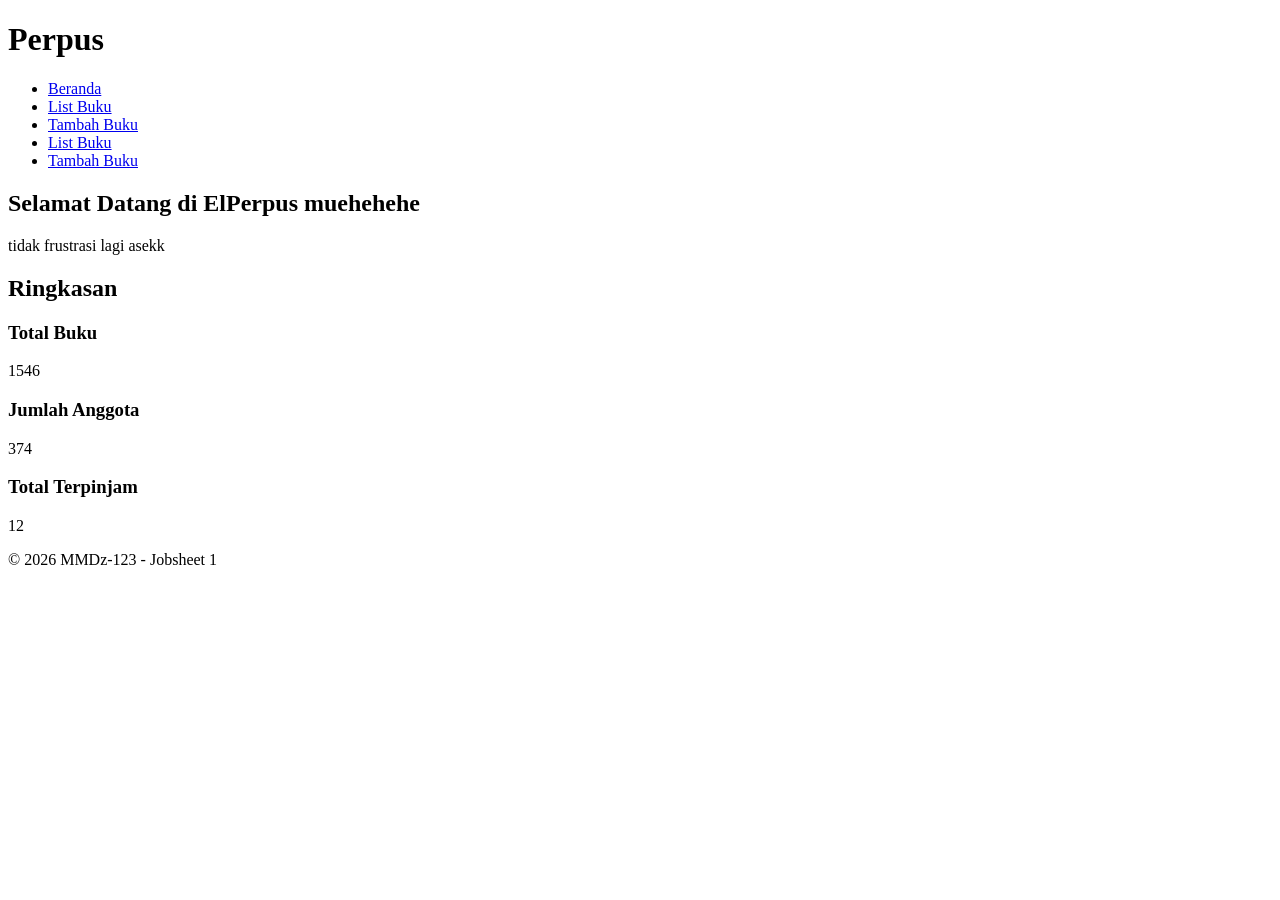
==== jobsheet-01/index.html @ 53e866d0 "redirect" ====
<!DOCTYPE html>
<html lang="id">
    <head>
        <meta charset="UTF-8">
        <title>
            Jobsheet1|beranda
        </title>
    </head>
    <body>
        <header>        
            <h1>Perpus</h1>
            <nav>
                <ul>
                    <li><a href="index.html">Beranda</a></li>
                    <li><a href="buku/list.html">List Buku</a></li>
                    <li><a href="buku/tambah.html">Tambah Buku</a></li>
                    <li><a href="anggota/list.html">List Buku</a></li>
                    <li><a href="anggota/tambah.html">Tambah Buku</a></li>
                </ul>
            </nav>
        </header>

        <main>
            <section>
                <h2>Selamat Datang di ElPerpus muehehehe</h2>
                <p>tidak frustrasi lagi asekk</p>
            </section>

            <section>
                <h2>Ringkasan</h2>

                <article>
                    <h3>Total Buku</h3>
                    <p>1546</p>
                </article>

                <article>
                    <h3>Jumlah Anggota</h3>
                    <p>374</p>
                </article>

                <article>
                    <h3>Total Terpinjam</h3>
                    <p>12</p>
                </article>
            </section>
        </main>

        <footer>
            <p>&copy; 2026 MMDz-123 &dash; Jobsheet 1</p>
        </footer>
    </body>
</html>
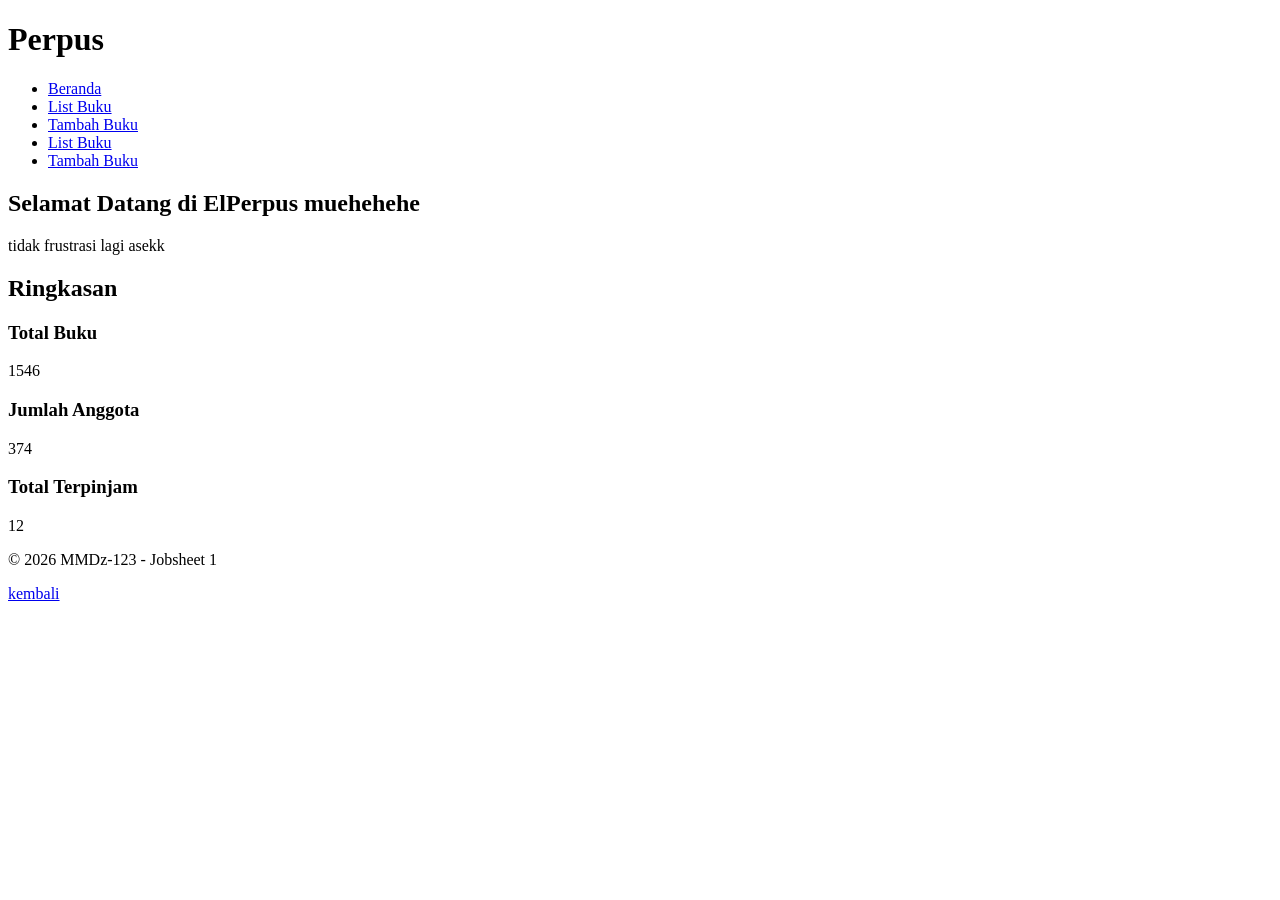
==== commit 675acfc3: "tambah root tempat jobsheet" ====
--- a/jobsheet-01/index.html
+++ b/jobsheet-01/index.html
@@ -48,6 +48,7 @@
 
         <footer>
             <p>&copy; 2026 MMDz-123 &dash; Jobsheet 1</p>
+            <a href="../home.html">kembali</a>
         </footer>
     </body>
 </html>
